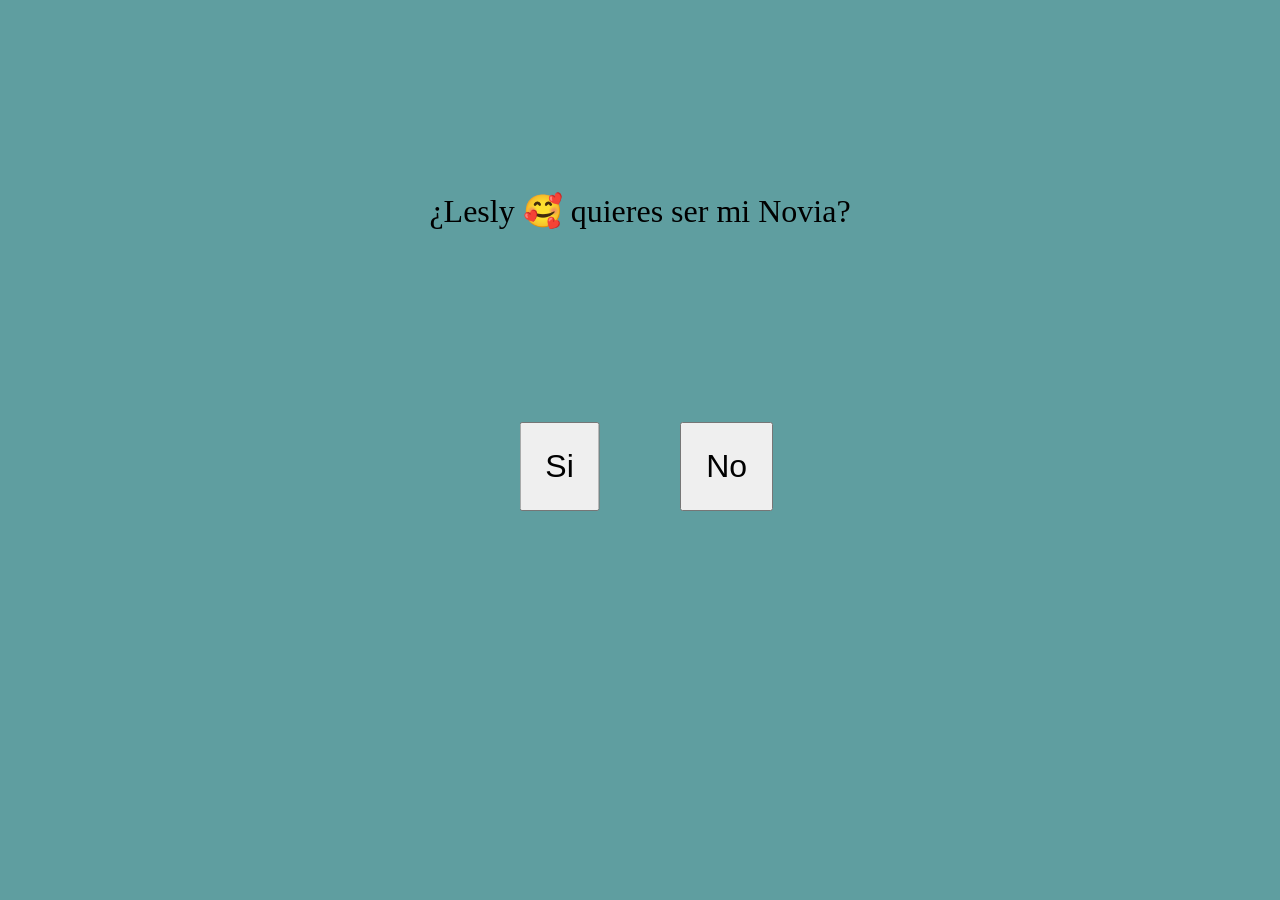
==== index.html @ 31471e2e "Subida" ====
<!DOCTYPE html>
<html lang="es">
<head>
    <meta charset="UTF-8">
    <meta http-equiv="X-UA-Compatible" content="IE=edge">
    <meta name="viewport" content="width=device-width, initial-scale=1.0">
    <title>Declaración</title>
    <link rel="stylesheet" href="estilos.css">
</head>
<body>

    <div class="contenedor">
        <p>¿Lesly 🥰 quieres ser mi Novia?</p>
        <button id="yesBtn">Si</button>
        <button id="noBtn">No</button>
    </div>
    <script src="index.js"></script>

</body>
</html>
---- estilos.css ----
*{
    margin: 0;
}

.contenedor{
    background: cadetblue;
    width: 100vw;
    height: 100vh;
    text-align: center;
}

p{
    font-size: xx-large;
    padding: 15%;
}

button{
    font-size: xx-large;
    padding: 0.75em;
}

#yesBtn{
    transform: translate(-100%,0);
}

#noBtn{
    position: absolute;
}
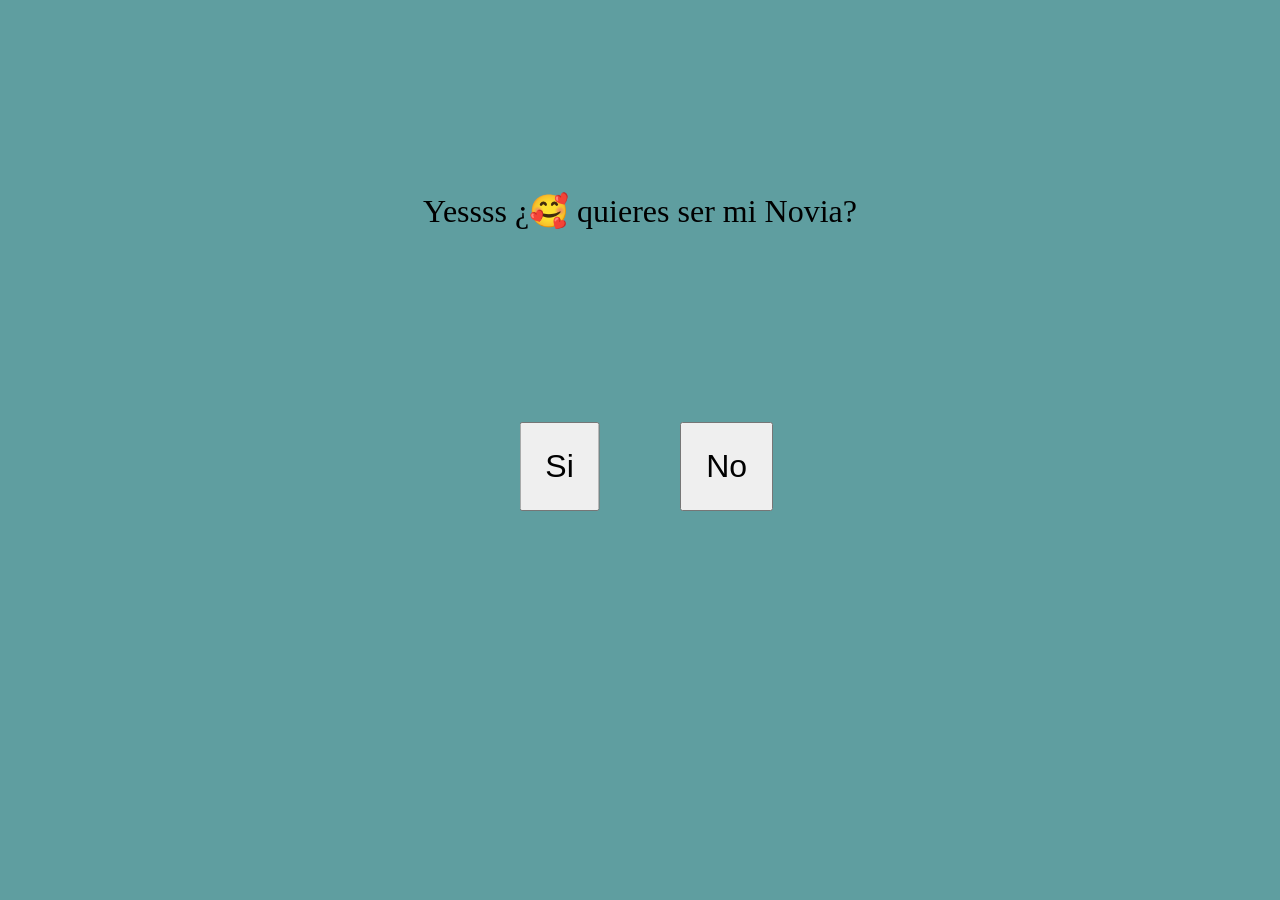
==== commit 90dda6de: "Update index.html" ====
--- a/index.html
+++ b/index.html
@@ -4,17 +4,17 @@
     <meta charset="UTF-8">
     <meta http-equiv="X-UA-Compatible" content="IE=edge">
     <meta name="viewport" content="width=device-width, initial-scale=1.0">
-    <title>Declaración</title>
+    <title>PARA MI PERSONA FAVORITA</title>
     <link rel="stylesheet" href="estilos.css">
 </head>
 <body>
 
     <div class="contenedor">
-        <p>¿Lesly 🥰 quieres ser mi Novia?</p>
+        <p>Yessss ¿🥰 quieres ser mi Novia?</p>
         <button id="yesBtn">Si</button>
         <button id="noBtn">No</button>
     </div>
     <script src="index.js"></script>
 
 </body>
-</html>+</html>
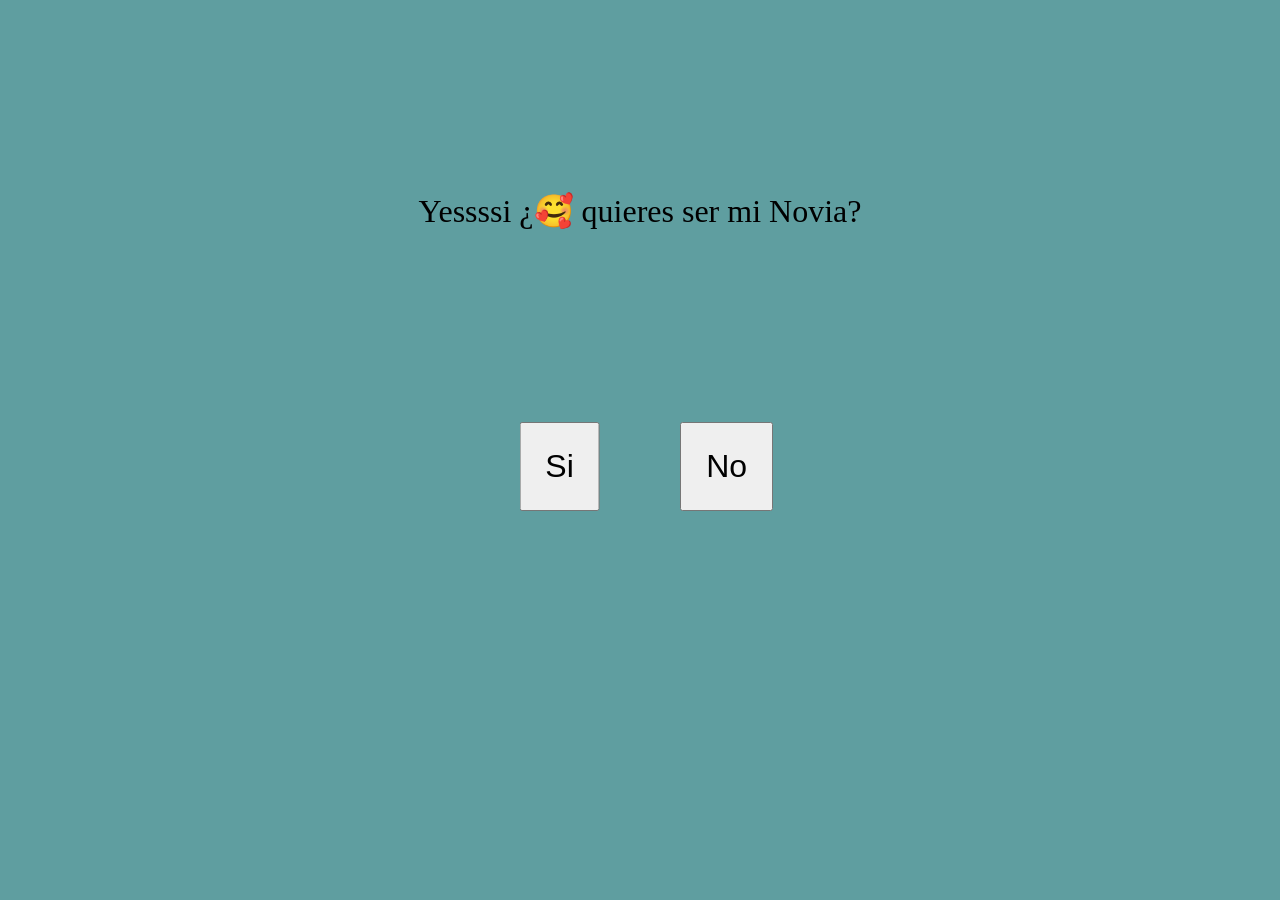
==== commit 5078607f: "Update index.html" ====
--- a/index.html
+++ b/index.html
@@ -10,7 +10,7 @@
 <body>
 
     <div class="contenedor">
-        <p>Yessss ¿🥰 quieres ser mi Novia?</p>
+        <p>Yessssi ¿🥰 quieres ser mi Novia?</p>
         <button id="yesBtn">Si</button>
         <button id="noBtn">No</button>
     </div>
